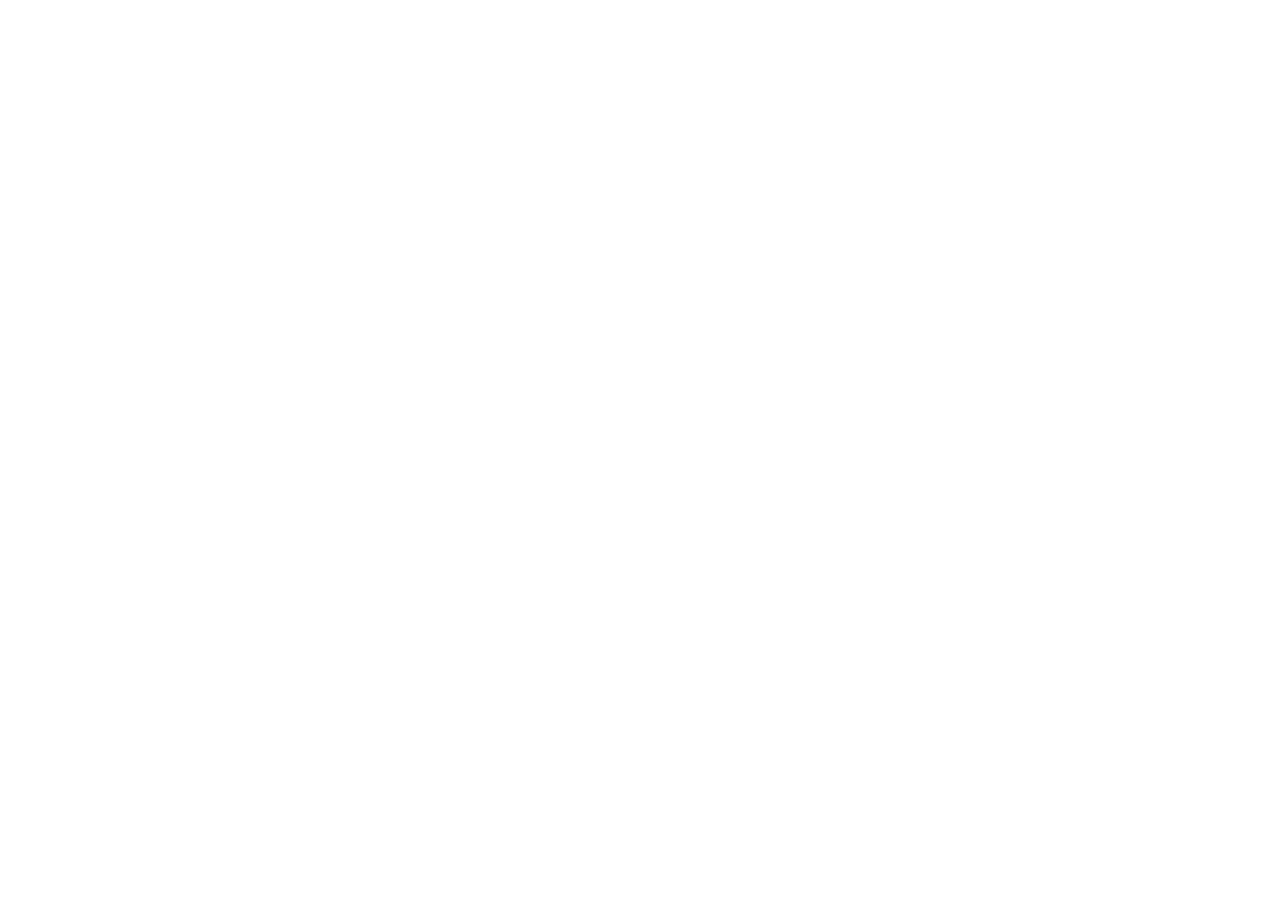
==== src/index.html @ 36c19a16 "Initial commit" ====
<!DOCTYPE html>
<html lang="en">
  <head>
    <meta charset="UTF-8" />
    <link rel="icon" type="image/svg+xml" href="/favicon.svg" />
    <meta name="viewport" content="width=device-width, initial-scale=1.0" />
    <title>Vanilla App Template</title>
    <link rel="stylesheet" href="./css/styles.css" />
  </head>
  <body>
    <load src="./partials/header.html" icon-path="img/sprite.svg#logo" />

    <main>
      <!-- Loads the specified .html file -->
      <load src="./partials/vite-promo.html" />
      <load src="./partials/badges.html" />
    </main>

    <load src="./partials/footer.html" />

    <script type="module" src="./main.js"></script>
  </body>
</html>
---- src/css/styles.css ----
/**
  |============================
  | include css partials with
  | default @import url()
  |============================
*/
/* Common styles */
@import url('./reset.css');
@import url('./base.css');
@import url('./container.css');
@import url('./animations.css');

/* Sections style */
@import url('./header.css');
@import url('./vite-promo.css');
@import url('./badges.css');
@import url('./back-link.css');
@import url('./footer.css');
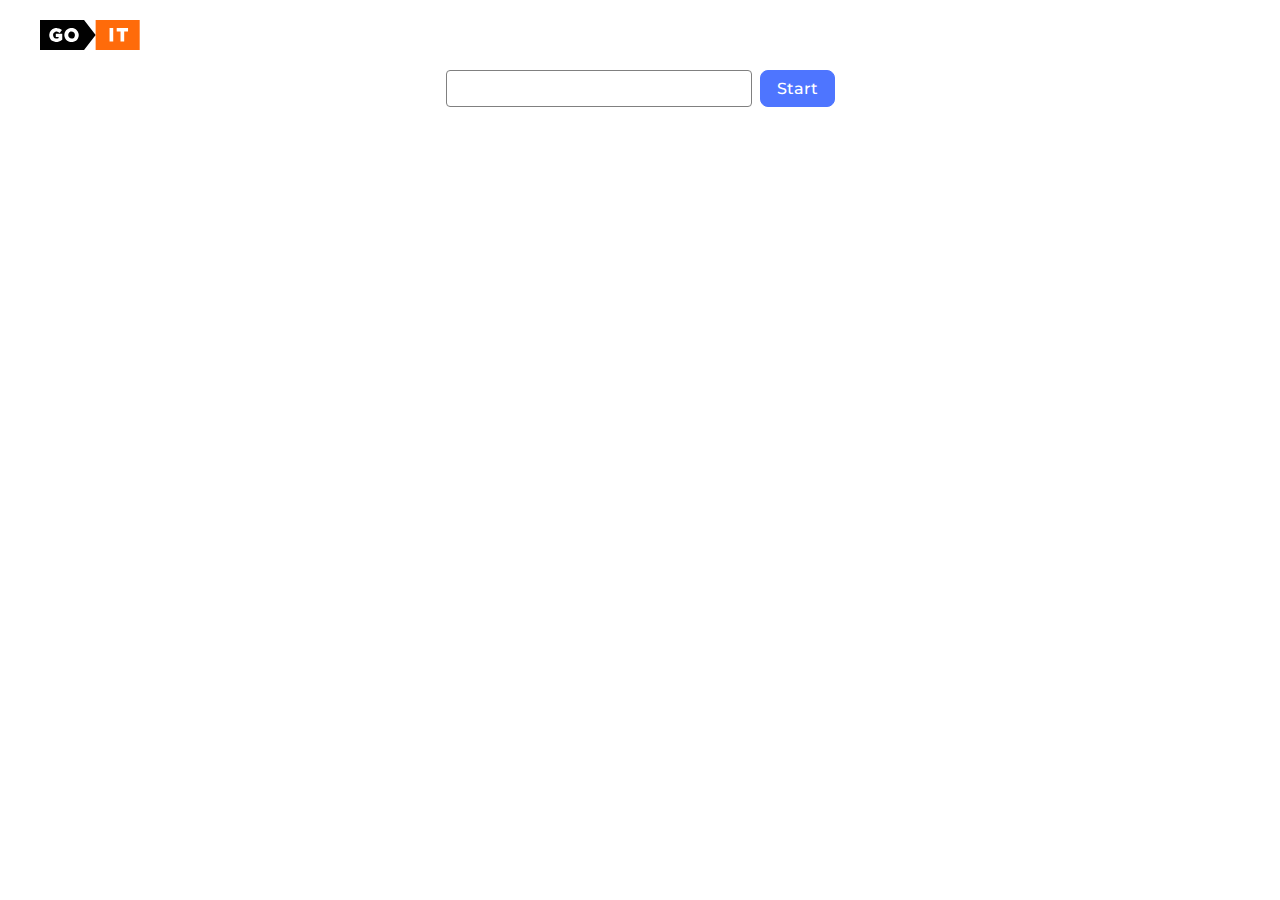
==== commit b468a606: "ready to test" ====
--- a/src/index.html
+++ b/src/index.html
@@ -5,15 +5,33 @@
     <link rel="icon" type="image/svg+xml" href="/favicon.svg" />
     <meta name="viewport" content="width=device-width, initial-scale=1.0" />
     <title>Vanilla App Template</title>
+    <link rel="preconnect" href="https://fonts.googleapis.com">
+    <link rel="preconnect" href="https://fonts.gstatic.com" crossorigin>
+    <link href="https://fonts.googleapis.com/css2?family=Montserrat:wght@500,600&display=swap" rel="stylesheet">
     <link rel="stylesheet" href="./css/styles.css" />
   </head>
   <body>
-    <load src="./partials/header.html" icon-path="img/sprite.svg#logo" />
+    <header class="header">
+      <div class="container">
+        <nav class="nav">
+          <a class="nav-logo" href="./index.html" aria-label="Site logo">
+            <svg class="nav-logo-icon" width="100" height="30">
+              <use href="img/sprite.svg#logo"></use>
+            </svg>
+          </a>
+        </nav>
+      </div>
+    </header>
 
     <main>
-      <!-- Loads the specified .html file -->
-      <load src="./partials/vite-promo.html" />
-      <load src="./partials/badges.html" />
+      <form class="search" id="search-form">
+        <input type="text" name="q" required />
+        <button>Start</button>
+      </form>
+      <div class="gallery" id="gallery">
+        <!-- <a href="images/image1.jpg"><img src="images/thumbs/thumb1.jpg" alt="" title=""/></a> -->
+        <!-- <a href="images/image2.jpg"><img src="images/thumbs/thumb2.jpg" alt="" title="Beautiful Image"/></a> -->
+      </div>
     </main>
 
     <load src="./partials/footer.html" />
--- a/src/css/styles.css
+++ b/src/css/styles.css
@@ -12,7 +12,5 @@
 
 /* Sections style */
 @import url('./header.css');
-@import url('./vite-promo.css');
-@import url('./badges.css');
 @import url('./back-link.css');
 @import url('./footer.css');
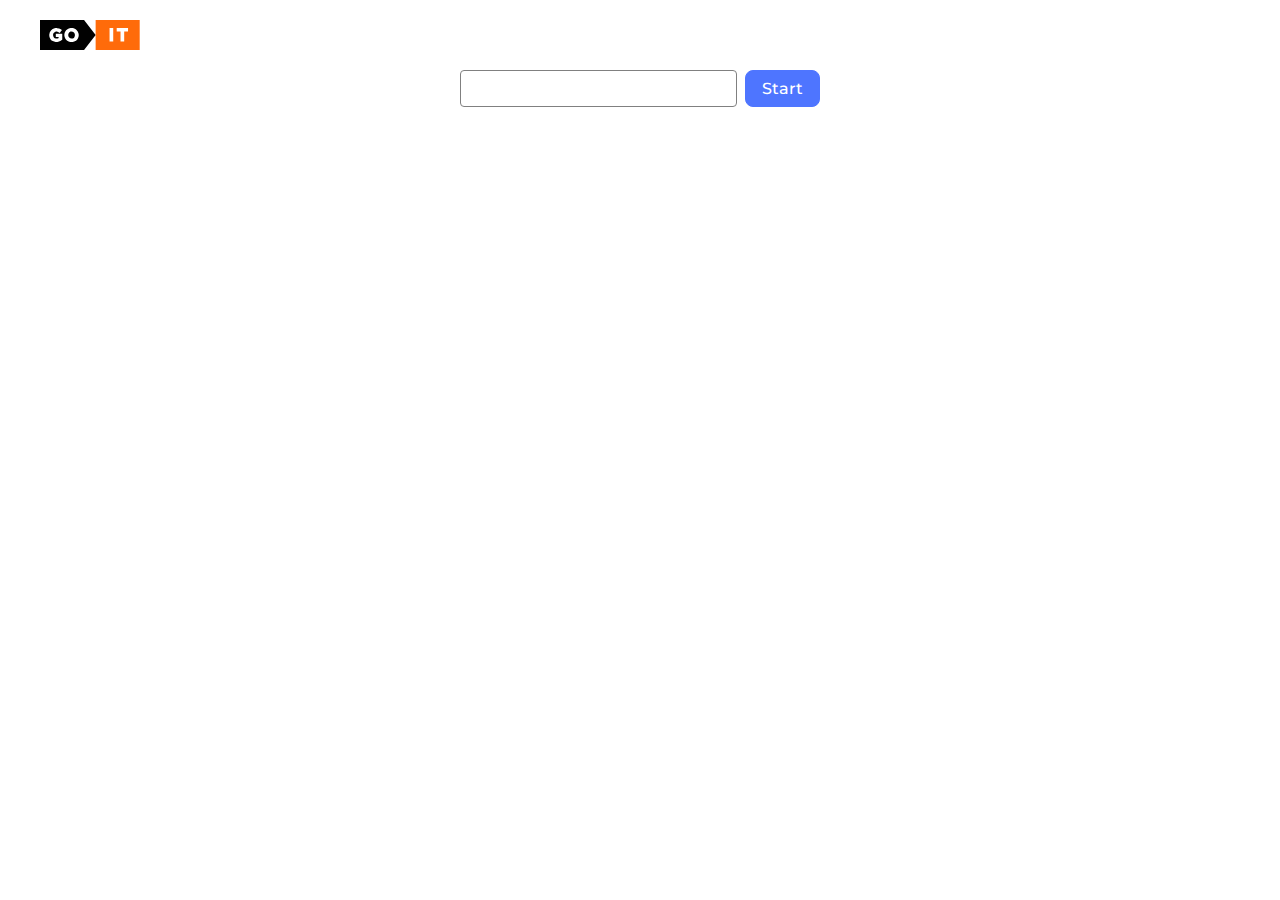
==== commit 76dd8be6: "fixes" ====
--- a/src/index.html
+++ b/src/index.html
@@ -24,13 +24,16 @@
     </header>
 
     <main>
-      <form class="search" id="search-form">
-        <input type="text" name="q" required />
-        <button>Start</button>
-      </form>
-      <div class="gallery" id="gallery">
-        <!-- <a href="images/image1.jpg"><img src="images/thumbs/thumb1.jpg" alt="" title=""/></a> -->
-        <!-- <a href="images/image2.jpg"><img src="images/thumbs/thumb2.jpg" alt="" title="Beautiful Image"/></a> -->
+      <div class="container">
+        <form class="form" id="search-form">
+          <input type="text" name="q" required />
+          <button>Start</button>
+        </form>
+        <ul class="gallery" id="gallery">
+          <!-- <a href="images/image1.jpg"><img src="images/thumbs/thumb1.jpg" alt="" title=""/></a> -->
+          <!-- <a href="images/image2.jpg"><img src="images/thumbs/thumb2.jpg" alt="" title="Beautiful Image"/></a> -->
+        </ul>
+        <span class="loader" id="loader">Loading ...</span>
       </div>
     </main>
 
